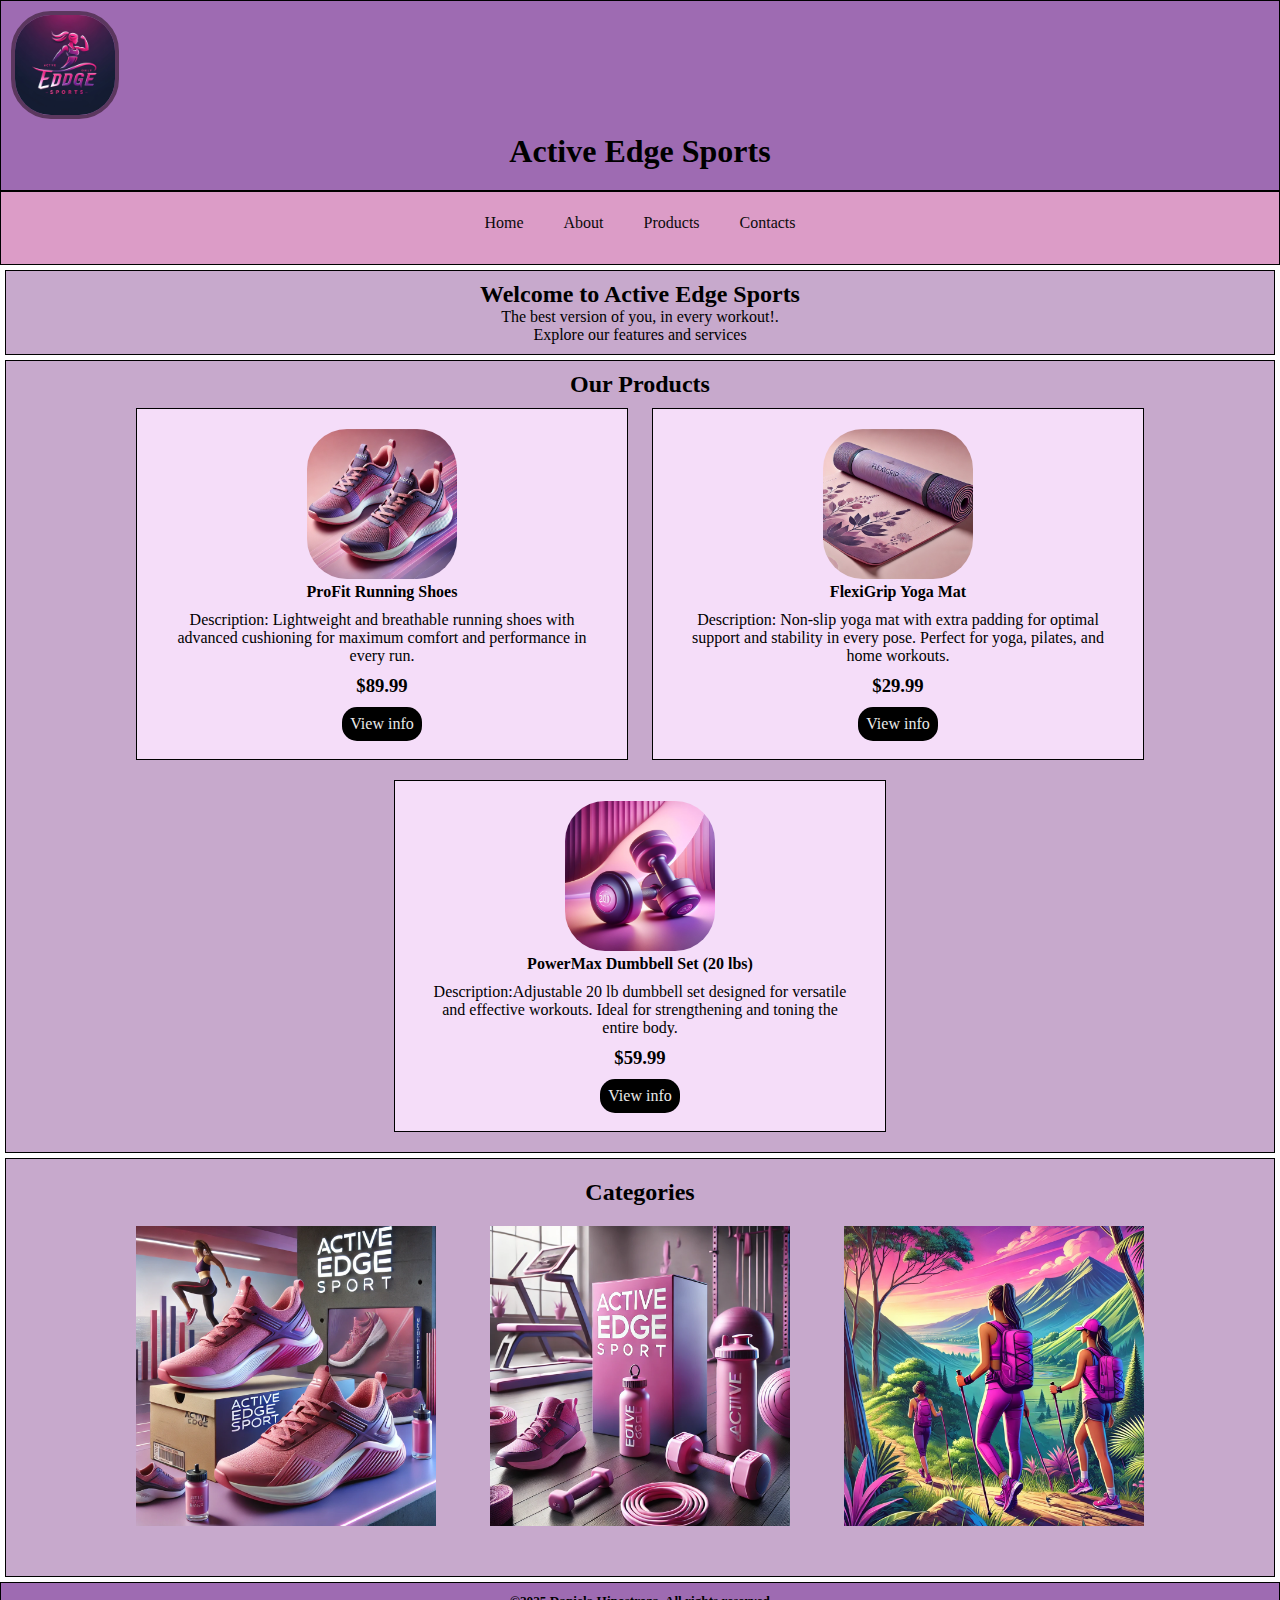
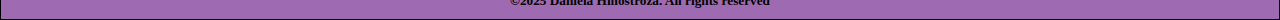
==== index.html @ 4c96e514 "agregado de pag de productos y modificaciones" ====
<!DOCTYPE html>
<html lang="en">
<head>
    <meta charset="UTF-8">
    <meta name="viewport" content="width=device-width, initial-scale=1.0">
    <title>Active Edge Sports</title>
    <link rel="shortcut icon" href="./assets/image/logo.webp" type="image/x-icon">
    <link rel="stylesheet" href="./style/style.css">
</head>
<body>
    <header>
        <div id="caja">
            <img src="./assets/image/logo.webp" alt="logo">
            <h1>Active Edge Sports</h1>
        </div>
        <nav class="nav">
            <ul>
                <li>
                    <a href="#">Home</a>
                </li>
                <li>
                    <a href="./assets/pages/about.html">About</a>
                </li>
                <li>
                    <a href="./assets/pages/products.html">Products</a>
                </li>
                <li>
                    <a href="./assets/pages/contact.html">Contacts</a>
                </li>
            </ul>
        </nav>
    </header>
    <main>
        <section id="bienvenida">
            <h2>Welcome to Active Edge Sports</h2>
            <p>The best version of you, in every workout!.</p>
            <p>Explore our features and services</p>
        </section>
        <section class="productos">
            <h2>Our Products</h2>
            <article class="producto">
                <img src="./assets/image/profit.webp" alt="zapatilla" width="150" height="150"> 
                <h4>ProFit Running Shoes</h4>
                <p>Description: Lightweight and breathable running shoes with advanced cushioning for maximum comfort and performance in every run.</p>
                <h3>$89.99</h3>
                <a href="#">View info</a>
            </article>
            <article class="producto">
                <img src="./assets/image/flexigrip.webp" alt="yoga" width="150" height="150"> 
                <h4>FlexiGrip Yoga Mat</h4>
                <p>Description: Non-slip yoga mat with extra padding for optimal support and stability in every pose. Perfect for yoga, pilates, and home workouts.</p>
                <h3>$29.99</h3>
                <a href="#">View info</a>
            </article>
            <article class="producto">
                <img src="./assets/image/pesas.webp" alt="pesas" width="150" height="150"> 
                <h4>PowerMax Dumbbell Set (20 lbs)</h4>
                <p>Description:Adjustable 20 lb dumbbell set designed for versatile and effective workouts. Ideal for strengthening and toning the entire body.</p>
                <h3>$59.99</h3>
                <a href="#">View info</a>
            </article>
        </section>
        <section class="categoria">
            <h2>Categories</h2>
            <ul>
                <li class="cate">
                    <img src="./assets/image/calzados.webp" alt="calzados" class="imagen-categoria" width="300" height="300">
                </li>
                <li class="cate">
                    <img src="./assets/image/equipo.webp" alt="equipo" class="imagen-categoria" width="300" height="300">
                </li>
                <li class="cate">
                    <img src="./assets/image/deporte.webp" alt="deportes"  class="imagen-categoria" width="300" height="300">
                </li>
            </ul>
        </section>
    </main>
    <footer id="fin">
        <h5>©2025 Daniela Hinostroza. All rights reserved</h5>
    </footer>
</body>
</html>
---- style/style.css ----
*{
    margin: 0;
    padding: 0;
    box-sizing: content-box;
}

header{
    min-height: 20px;
}

main{
    min-height: 70px;
}

footer{
    min-height: 10px;
}

#caja{
    background-color: rgb(158, 107, 178);
    padding: 10px;
    border: 1px solid black;
}

#caja>img{
    border-radius: 40px;
    width: 100px;
    left: 100px;
    border: 4px solid rgb(91, 55, 94);
}

h1{
    text-align: center;
    unicode-bidi: isolate;
    padding: 10px;
}

.nav{
    background-color: rgb(220, 156, 199);
    text-align: center;
    padding: 12px;
    border: 1px solid black;
    text-decoration: underline;
    text-decoration: none;
}

.nav ul{
    color: black;
    padding: 10px;
    list-style: none;

    display: flex;
    justify-content: center;
}

.nav a{
    color: rgb(11, 11, 11);
    padding: 20px;
    list-style: none;
    text-decoration: none;
    text-align: center;
}

.nav a:hover{
    color: white;
    background-color:rgb(91, 55, 94);
    border-radius: 30px;
    position: static;
}

#bienvenida{
    background-color: rgb(199, 169, 204);
    padding: 10px;
    border: 1px solid black;
    text-align: center;
    margin: 5px;
}

.productos{
    background-color: rgb(199, 169, 204);
    padding: 10px;
    border: 1px solid black;
    margin: 5px;
    text-align: center;
}

.producto{
    background-color: rgb(245, 221, 249);
    padding: 20px;
    border: 1px solid black;
    margin: 10px;

    display: inline-block;
    justify-content: center;
    margin-left: 10px;
    justify-content: space-between;

    width: 450px;
    height: 310px;
}

.producto>a{
    text-decoration: none;
    background-color: black;
    padding: 8px;
    color: rgb(234, 234, 234);
    border-radius: 15px;
    margin-top: 10px;
    display: inline-block;
}

.producto>img{
    width: 150px;
    height: 150px;
    border-radius: 40px;
}

.producto>p{
    margin: 10px;
}

.categoria{
    background-color: rgb(199, 169, 204);
    padding: 20px;
    border: 1px solid black;
    margin: 5px;
    text-align: center;
}

.categoria>img{
    width: 300px;
    height: 300px;
}

.cate{
    display: flex;
    display: inline-block;
    justify-content: center;

    width: 350px;
    height: 300px;
}

#fin{
    background-color: rgb(158, 107, 178);
    padding: 10px;
    border: 1px solid black;
    text-align: center;
}

.nosotros{
    background-color: rgb(199, 169, 204);
    padding: 20px;
    border: 1px solid black;
    margin: 5px;
    text-align: center;
}

.nos{
    text-align: start;
}

.trabajadores{
    background-color: rgb(199, 169, 204);
    padding: 20px;
    border: 1px solid black;
    text-align: center;
    margin: 10px;
}

.trabajador{
    background-color: rgb(245, 221, 249);
    padding: 20px;
    border: 1px solid black;
    margin: 5px;

    display: flex;
    display: inline-block;
    text-align: center;

    width: 450px;
    height: 310px;
}

.trabajador>img{
    width: 150px;
    height: 150px;
    border-radius: 70px;
}

.trabajador>p{
    margin: 10px;
    padding: 5px;
}

.valores{
    background-color: rgb(245, 221, 249);
    padding: 20px;
    border: 1px solid black;
    margin: 5px;
    text-align: center;
}

.valores>img{
    width: 250px;
    height: 250px;
    border-radius: 40px;
    text-align: center;
    margin: 10px;
}

.valor{
    display: flex;
    flex-direction: column;
    padding: 20px;
}

.valor>dd{
    margin: 10px;
    padding: 5px;
}

.contenedor{
    display: flex;
    justify-content: space-between;
    align-items: flex-start;
    width: 100%;
}

.contenido{
    width: 80%;
}

.categoria1{
    background-color: rgb(199, 169, 204);
    padding: 5px;
    border: 1px solid black;
    margin: 5px;
    text-align: center;
    justify-content: center;


    display: flex;
    flex-wrap: wrap;

    width: 20%;
}

.productos1 h2{
    text-align: left;
    margin-bottom: 10px;
    width: 100%
}

.productos1{
    background-color: rgb(199, 169, 204);
    border: 1px solid black;
    text-align: center;
    margin: 5px;
    padding: 20px;

    display: flex;
    flex-wrap: wrap;
    justify-content: space-between;
    gap: 20px;
} 

.producto1{
    background-color: rgb(245, 221, 249);
    border: 1px solid black;
    margin: 10px;
    padding: 20px;

    display: flex;
    flex-direction: column;
    justify-content: space-between;
    align-items: center;

    width: 350px;
    height: 310px;
}

.producto1>a{
    text-decoration: none;
    background-color: black;
    padding: 8px;
    color: rgb(234, 234, 234);
    border-radius: 15px;
    margin-top: 10px;
    display: inline-block;
}

.producto1>img{
    width: 150px;
    height: 150px;
    border-radius: 40px;
}

.producto1>p{
    margin: 10px;
}

.beneficio{
    background-color: rgb(199, 169, 204);
    padding: 10px;
    border: 1px solid black;
    margin: 5px;
}

.bene{
    margin-bottom: 10px;
    background-color: rgb(245, 221, 249);
    padding: 10px;
    border: 1px solid black;
    margin: 5px;
    text-align: center;
}

.beneficio h2{
    margin-bottom: 15px;
}

dl {
    display: flex;
}


ul , ol{
    list-style-position: inside;
    padding: 10px;
}

table{
    width: 100%;
    border-collapse: collapse;
    margin-top: 20px;
}

table,th,td{
    border: 1px solid black;
    border-collapse: collapse;
    padding: 2%;
    text-align: center;
}


.inicio{
    background-color: rgb(91, 55, 94);
}

ul li {
    margin-bottom: 10px;
}

ul{
    list-style-type: none;
    padding: 20px;
}

ul ul {
    margin-left: 20px;
    font-weight: normal;
}
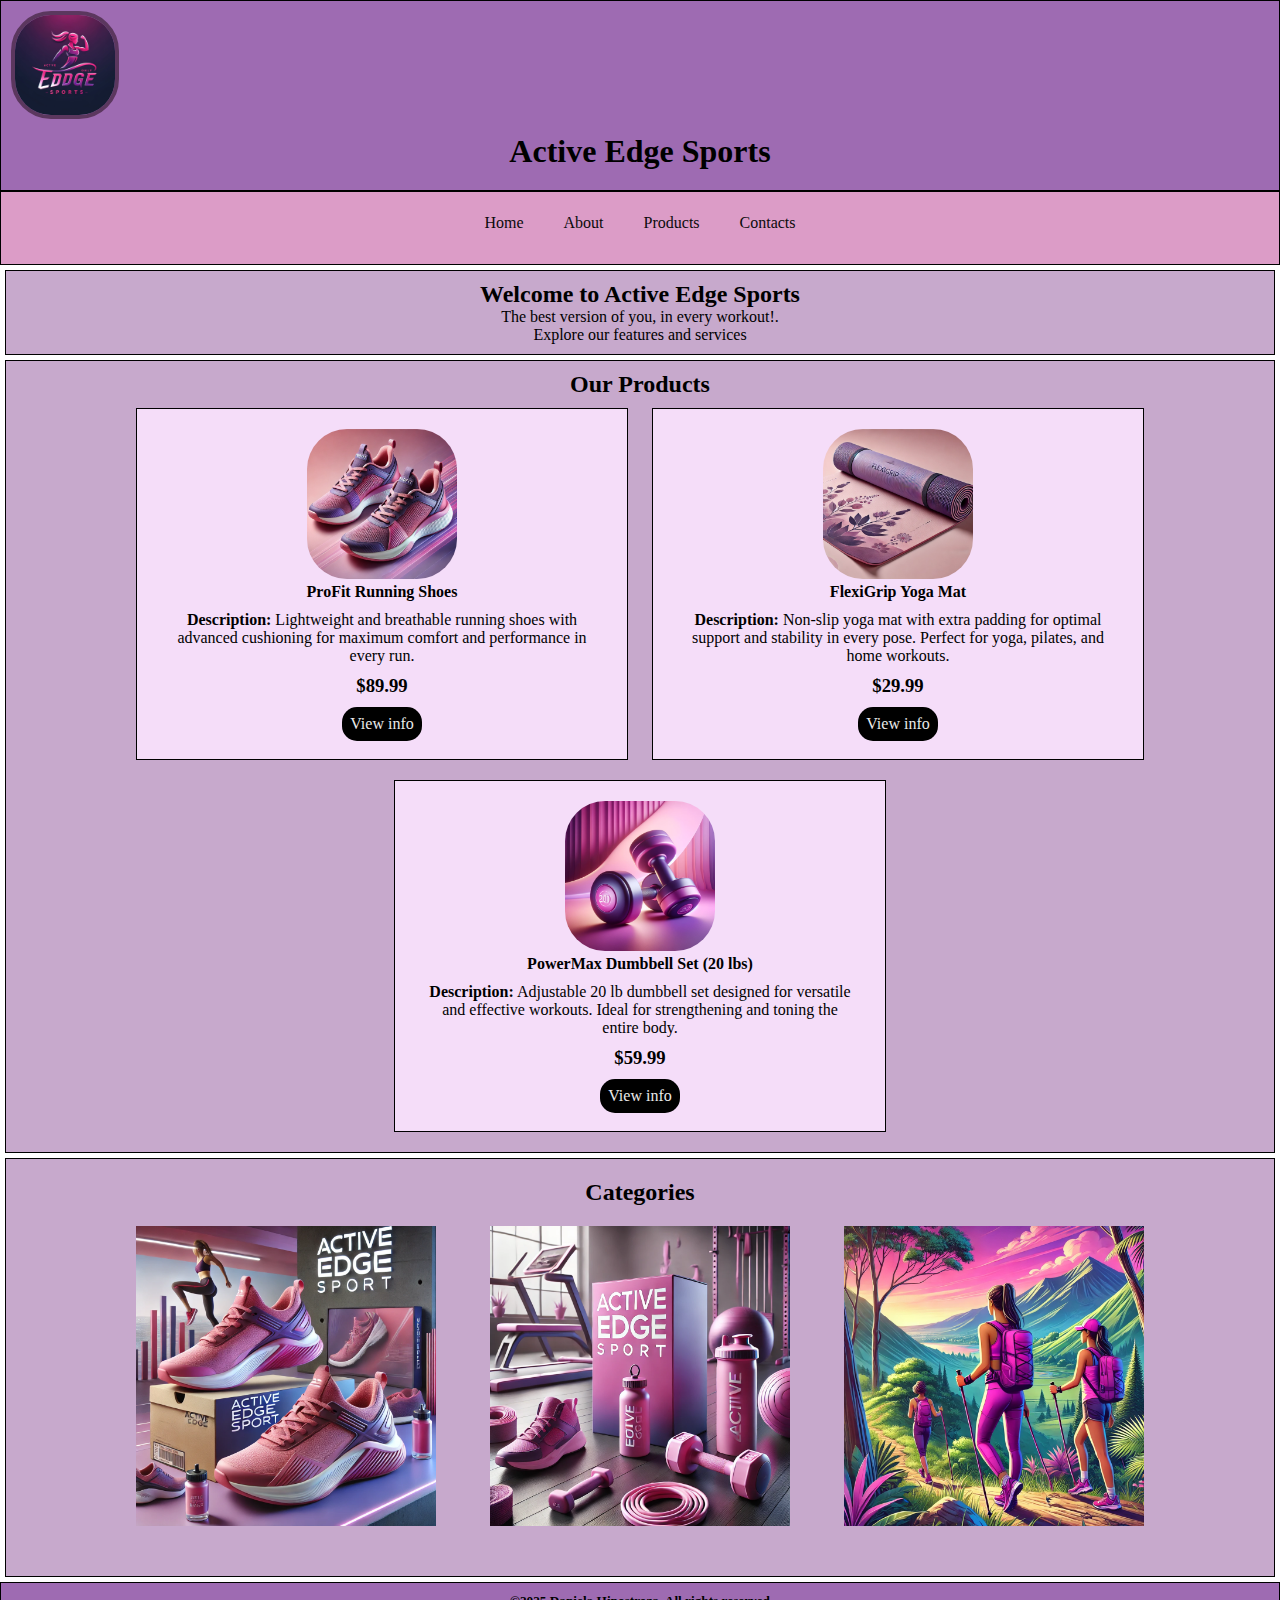
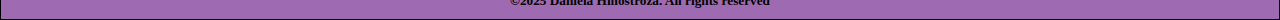
==== commit 1d526cba: "modificaciones" ====
--- a/index.html
+++ b/index.html
@@ -41,21 +41,21 @@
             <article class="producto">
                 <img src="./assets/image/profit.webp" alt="zapatilla" width="150" height="150"> 
                 <h4>ProFit Running Shoes</h4>
-                <p>Description: Lightweight and breathable running shoes with advanced cushioning for maximum comfort and performance in every run.</p>
+                <p><strong>Description:</strong> Lightweight and breathable running shoes with advanced cushioning for maximum comfort and performance in every run.</p>
                 <h3>$89.99</h3>
                 <a href="#">View info</a>
             </article>
             <article class="producto">
                 <img src="./assets/image/flexigrip.webp" alt="yoga" width="150" height="150"> 
                 <h4>FlexiGrip Yoga Mat</h4>
-                <p>Description: Non-slip yoga mat with extra padding for optimal support and stability in every pose. Perfect for yoga, pilates, and home workouts.</p>
+                <p><strong>Description:</strong> Non-slip yoga mat with extra padding for optimal support and stability in every pose. Perfect for yoga, pilates, and home workouts.</p>
                 <h3>$29.99</h3>
                 <a href="#">View info</a>
             </article>
             <article class="producto">
                 <img src="./assets/image/pesas.webp" alt="pesas" width="150" height="150"> 
                 <h4>PowerMax Dumbbell Set (20 lbs)</h4>
-                <p>Description:Adjustable 20 lb dumbbell set designed for versatile and effective workouts. Ideal for strengthening and toning the entire body.</p>
+                <p><strong>Description:</strong> Adjustable 20 lb dumbbell set designed for versatile and effective workouts. Ideal for strengthening and toning the entire body.</p>
                 <h3>$59.99</h3>
                 <a href="#">View info</a>
             </article>
--- a/style/style.css
+++ b/style/style.css
@@ -65,7 +65,6 @@
     color: white;
     background-color:rgb(91, 55, 94);
     border-radius: 30px;
-    position: static;
 }
 
 #bienvenida{
@@ -133,7 +132,6 @@
 }
 
 .cate{
-    display: flex;
     display: inline-block;
     justify-content: center;
 
@@ -174,7 +172,6 @@
     border: 1px solid black;
     margin: 5px;
 
-    display: flex;
     display: inline-block;
     text-align: center;
 
@@ -239,10 +236,6 @@
     text-align: center;
     justify-content: center;
 
-
-    display: flex;
-    flex-wrap: wrap;
-
     width: 20%;
 }
 
@@ -277,7 +270,7 @@
     align-items: center;
 
     width: 350px;
-    height: 310px;
+    height: 330px;
 }
 
 .producto1>a{
